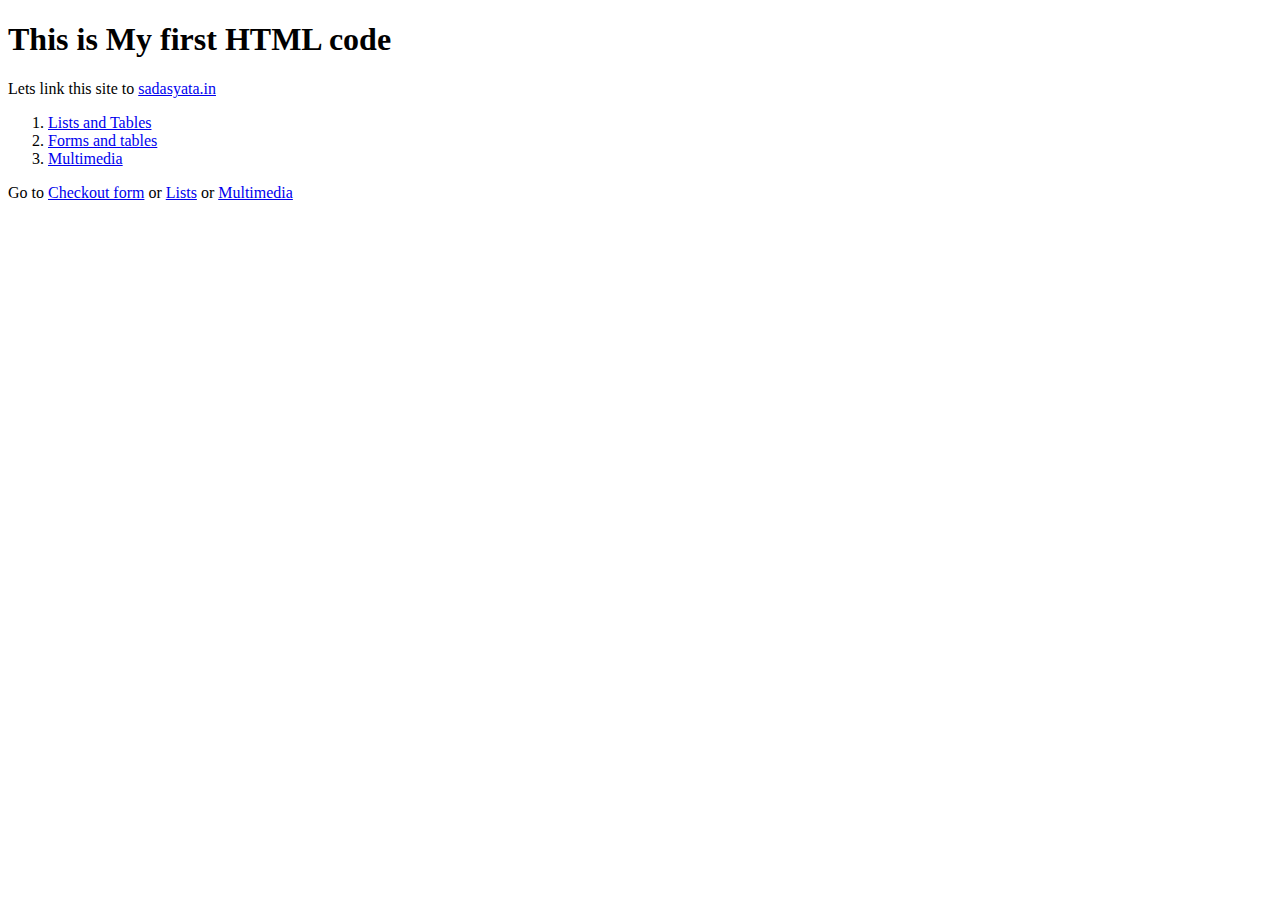
==== index.html @ ffd03ec6 "Add files via upload" ====
<!DOCTYPE html>
<html>
<head>
	<title>This is index.html</title>
	<meta charset="utf-8">
	<meta name="viewport" content="width=device-width; initial-scale=1">
</head>

<body>
	<h1> This is My first HTML code</h1>
	<p> Lets link this site to <a href="https://sadasyata.in" title="The Best OTT Site" target=”_blank”>sadasyata.in</a></p>
	<ol>
		<li><a href="lists.html">Lists and Tables</a></li>
		<li><a href="checkout form.html">Forms and tables</a></li>
		<li><a href="multimedia in html.html">Multimedia</a></li>
	</ol>

	Go to <a href="checkout form.html">Checkout form</a> or <a href="lists.html">Lists</a>  or <a href="multimedia in html.html">Multimedia</a>
</body>
</html>
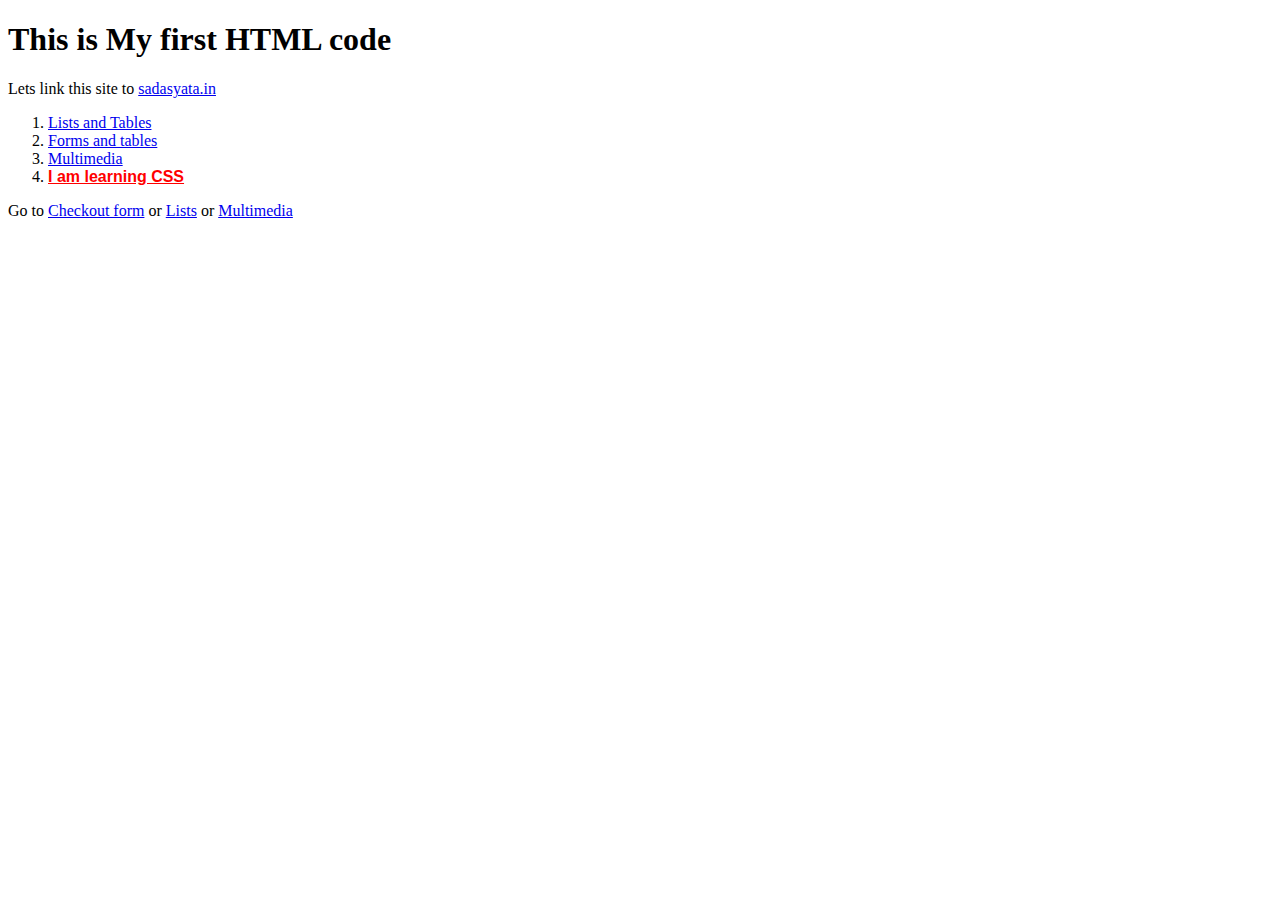
==== commit 5f7a752e: "Update index.html" ====
--- a/index.html
+++ b/index.html
@@ -13,8 +13,11 @@
 		<li><a href="lists.html">Lists and Tables</a></li>
 		<li><a href="checkout form.html">Forms and tables</a></li>
 		<li><a href="multimedia in html.html">Multimedia</a></li>
+		<li>
+			<a style="color: red; font-family: arial; font-weight: 600;" href="Hello World CSS.html">I am learning CSS</a>
+		</li>
 	</ol>
 
 	Go to <a href="checkout form.html">Checkout form</a> or <a href="lists.html">Lists</a>  or <a href="multimedia in html.html">Multimedia</a>
 </body>
-</html>+</html>
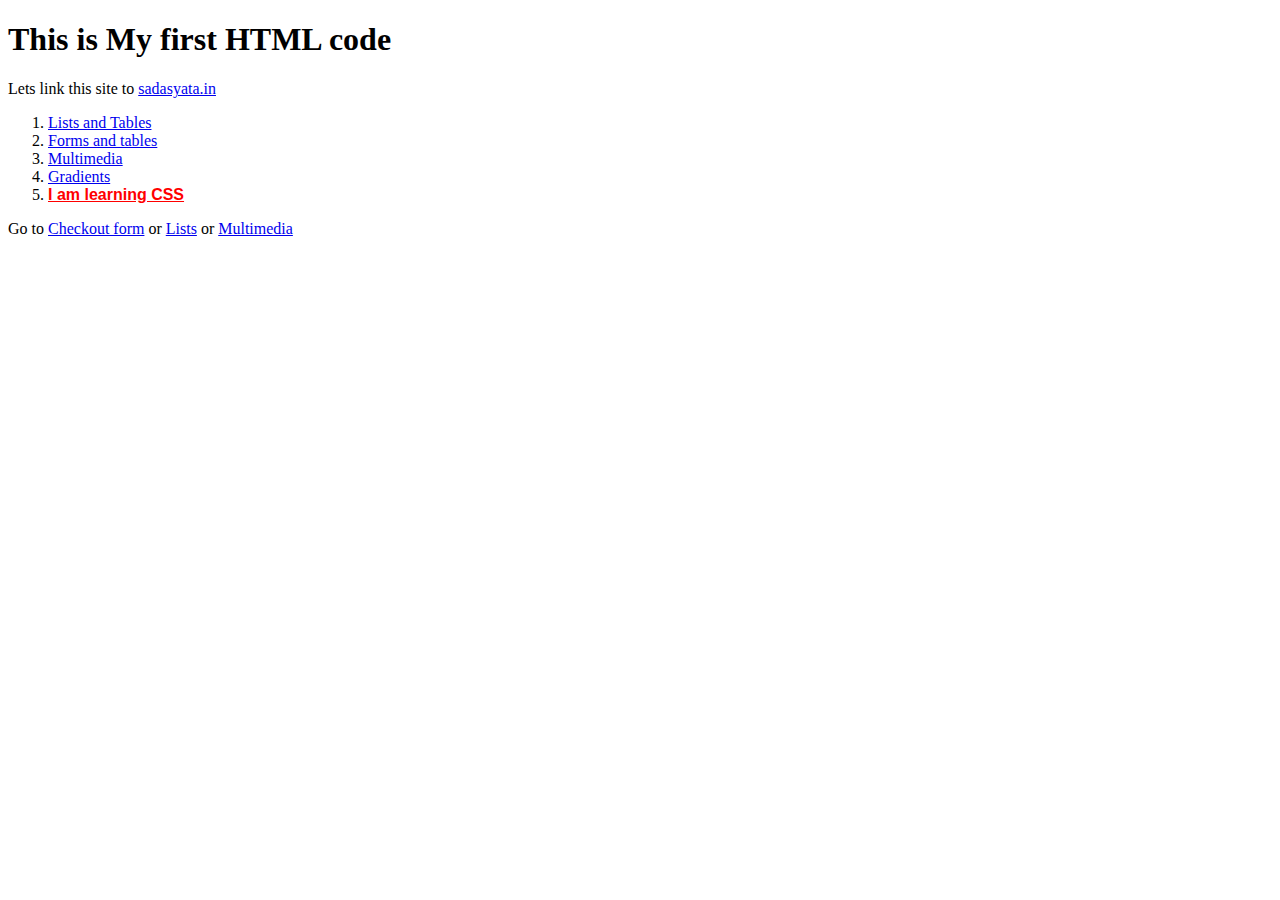
==== commit 4fb1962b: "Update index.html" ====
--- a/index.html
+++ b/index.html
@@ -10,14 +10,15 @@
 	<h1> This is My first HTML code</h1>
 	<p> Lets link this site to <a href="https://sadasyata.in" title="The Best OTT Site" target=”_blank”>sadasyata.in</a></p>
 	<ol>
-		<li><a href="lists.html">Lists and Tables</a></li>
-		<li><a href="checkout form.html">Forms and tables</a></li>
-		<li><a href="multimedia in html.html">Multimedia</a></li>
+		<li><a href="Lists.html">Lists and Tables</a></li>
+		<li><a href="Checkout Form.html">Forms and tables</a></li>
+		<li><a href="Multimedia in Html.html">Multimedia</a></li>
+		<li><a href="linear-gradients.html">Gradients</a></li>
 		<li>
 			<a style="color: red; font-family: arial; font-weight: 600;" href="Hello World CSS.html">I am learning CSS</a>
 		</li>
 	</ol>
 
-	Go to <a href="checkout form.html">Checkout form</a> or <a href="lists.html">Lists</a>  or <a href="multimedia in html.html">Multimedia</a>
+	Go to <a href="Checkout Form.html">Checkout form</a> or <a href="Lists.html">Lists</a>  or <a href="Multimedia in Html.html">Multimedia</a>
 </body>
 </html>
